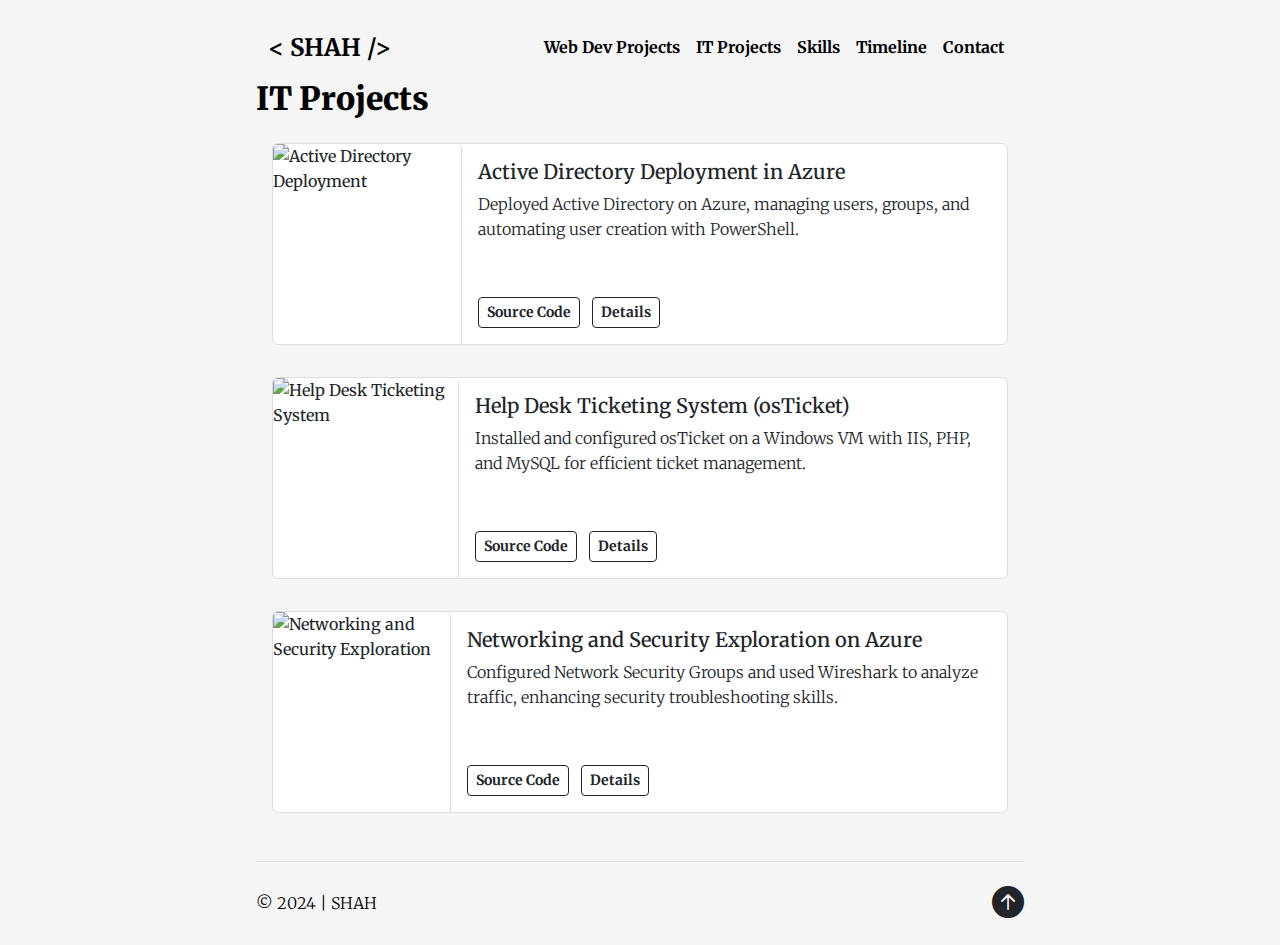
==== it-projects.html @ f9825ec9 "IT Projects Added; Home Page Updated" ====
<!DOCTYPE html>
<html lang="en">
<head>
    <meta charset="UTF-8">
    <meta name="viewport" content="width=device-width, initial-scale=1.0">
    <title>IT Projects | Shah</title>
    
    <!-- Stylesheets -->
    <link href="https://cdn.jsdelivr.net/npm/bootstrap@5.0.2/dist/css/bootstrap.min.css" rel="stylesheet">
    <link rel="stylesheet" href="https://cdn.jsdelivr.net/npm/bootstrap-icons@1.7.2/font/bootstrap-icons.css">
    <link href="https://fonts.googleapis.com/css2?family=Merriweather:ital,wght@0,300;0,400;0,700;0,900;1,300;1,400;1,700;1,900&display=swap" rel="stylesheet">
    <link rel="stylesheet" href="css/main.css">
    <link rel="stylesheet" href="css/projects.css">
</head>
<body>
    <div class="container">
        <header>
            <nav class="navbar navbar-expand-lg navbar-light">
                <div class="container-fluid">
                    <a class="navbar-brand" href="index.html">< SHAH /></a>
                    <button class="navbar-toggler" type="button" aria-expanded="true">
                        <!-- Open and Close icons -->
                        <span class="navbar-toggler-icon-open bi bi-list" style="display: none;"></span>
                        <span class="navbar-toggler-icon-close bi bi-x-lg"></span>
                    </button>
                    <div class="collapse navbar-collapse show" id="navbarNav">
                        <ul class="navbar-nav ms-auto">
                            <li class="nav-item"><a class="nav-link" href="web-dev-projects.html">Web Dev Projects</a></li>
                            <li class="nav-item"><a class="nav-link" href="it-projects.html">IT Projects</a></li>
                            <li class="nav-item"><a class="nav-link" href="skills.html">Skills</a></li>
                            <li class="nav-item"><a class="nav-link" href="timeline.html">Timeline</a></li>
                            <li class="nav-item"><a class="nav-link" href="contact.html">Contact</a></li>
                        </ul>
                    </div>
                </div>
            </nav>
        </header>

        <main>
            <h1 class="mb-4">IT Projects</h1>
            <div class="projects-grid">
                <!-- Project Card 1 - Active Directory Deployment -->
                <div class="project-card">
                    <div class="card h-100">
                        <img src="assets/active-directory.png" class="card-img-top" alt="Active Directory Deployment">
                        <div class="card-body d-flex flex-column">
                            <h5 class="card-title">Active Directory Deployment in Azure</h5>
                            <p class="card-text flex-grow-1">Deployed Active Directory on Azure, managing users, groups, and automating user creation with PowerShell.</p>
                            <div class="mt-auto">
                                <a href="https://github.com/shahsarefin/Active-Directory-Implementation-in-Azure" class="btn btn-outline-dark btn-sm me-2" target="_blank">Source Code</a>
                                <button class="btn btn-outline-dark btn-sm" data-bs-toggle="modal" data-bs-target="#project1Modal">Details</button>
                            </div>
                        </div>
                    </div>
                </div>
                
                <!-- Project Card 2 - Help Desk Ticketing System -->
                <div class="project-card">
                    <div class="card h-100">
                        <img src="assets/helpdesk.png" class="card-img-top" alt="Help Desk Ticketing System">
                        <div class="card-body d-flex flex-column">
                            <h5 class="card-title">Help Desk Ticketing System (osTicket)</h5>
                            <p class="card-text flex-grow-1">Installed and configured osTicket on a Windows VM with IIS, PHP, and MySQL for efficient ticket management.</p>
                            <div class="mt-auto">
                                <a href="https://github.com/shahsarefin/Help-Desk-Ticketing-System-osTicket-" class="btn btn-outline-dark btn-sm me-2" target="_blank">Source Code</a>
                                <button class="btn btn-outline-dark btn-sm" data-bs-toggle="modal" data-bs-target="#project2Modal">Details</button>
                            </div>
                        </div>
                    </div>
                </div>
                
                <!-- Project Card 3 - Networking and Security Exploration -->
                <div class="project-card">
                    <div class="card h-100">
                        <img src="assets/networking.png" class="card-img-top" alt="Networking and Security Exploration">
                        <div class="card-body d-flex flex-column">
                            <h5 class="card-title">Networking and Security Exploration on Azure</h5>
                            <p class="card-text flex-grow-1">Configured Network Security Groups and used Wireshark to analyze traffic, enhancing security troubleshooting skills.</p>
                            <div class="mt-auto">
                                <a href="https://github.com/shahsarefin/Networking-and-Security-Exploration-on-Azure" class="btn btn-outline-dark btn-sm me-2" target="_blank">Source Code</a>
                                <button class="btn btn-outline-dark btn-sm" data-bs-toggle="modal" data-bs-target="#project3Modal">Details</button>
                            </div>
                        </div>
                    </div>
                </div>
            </div>
        </main>

        <!-- Project Modals -->
        <!-- Active Directory Deployment Modal -->
        <div class="modal fade" id="project1Modal" tabindex="-1" aria-labelledby="project1ModalLabel" aria-hidden="true">
            <div class="modal-dialog modal-lg">
                <div class="modal-content">
                    <div class="modal-header">
                        <h5 class="modal-title" id="project1ModalLabel">Active Directory Deployment in Azure</h5>
                        <button type="button" class="btn-close" data-bs-dismiss="modal" aria-label="Close"></button>
                    </div>
                    <div class="modal-body">
                        <h6>Description</h6>
                        <p>This project demonstrates the deployment of Active Directory on Azure, showcasing skills in user management, group policy configurations, and PowerShell scripting for automated user creation.</p>
                        
                        <h6>Technologies Used</h6>
                        <ul>
                            <li>Microsoft Azure</li>
                            <li>PowerShell</li>
                            <li>Active Directory</li>
                            <li>Windows Server 2022</li>
                        </ul>
                        
                        <h6>Key Features</h6>
                        <ul>
                            <li>Automated user creation with PowerShell scripts</li>
                            <li>Group policy management for streamlined IT administration</li>
                            <li>Comprehensive deployment and management of AD environment</li>
                        </ul>
                        
                        <h6>Lessons Learned</h6>
                        <p>Gained experience in deploying cloud-based Active Directory services and automating administrative tasks with PowerShell.</p>
                    </div>
                    <div class="modal-footer">
                        <button type="button" class="btn btn-secondary" data-bs-dismiss="modal">Close</button>
                    </div>
                </div>
            </div>
        </div>

        <!-- Help Desk Ticketing System Modal -->
        <div class="modal fade" id="project2Modal" tabindex="-1" aria-labelledby="project2ModalLabel" aria-hidden="true">
            <div class="modal-dialog modal-lg">
                <div class="modal-content">
                    <div class="modal-header">
                        <h5 class="modal-title" id="project2ModalLabel">Help Desk Ticketing System (osTicket)</h5>
                        <button type="button" class="btn-close" data-bs-dismiss="modal" aria-label="Close"></button>
                    </div>
                    <div class="modal-body">
                        <h6>Description</h6>
                        <p>Configured osTicket on a Windows VM to manage help desk operations efficiently, setting up roles, departments, and SLAs.</p>
                        
                        <h6>Technologies Used</h6>
                        <ul>
                            <li>Windows Server</li>
                            <li>IIS</li>
                            <li>PHP</li>
                            <li>MySQL</li>
                            <li>osTicket</li>
                        </ul>
                        
                        <h6>Key Features</h6>
                        <ul>
                            <li>Customizable ticket management workflows</li>
                            <li>Role-based access control</li>
                            <li>Service Level Agreements (SLAs) for prioritizing tickets</li>
                        </ul>
                        
                        <h6>Lessons Learned</h6>
                        <p>Enhanced my skills in setting up ticketing systems and managing support operations, crucial for any technical support role.</p>
                    </div>
                    <div class="modal-footer">
                        <button type="button" class="btn btn-secondary" data-bs-dismiss="modal">Close</button>
                    </div>
                </div>
            </div>
        </div>

        <!-- Networking and Security Exploration Modal -->
        <div class="modal fade" id="project3Modal" tabindex="-1" aria-labelledby="project3ModalLabel" aria-hidden="true">
            <div class="modal-dialog modal-lg">
                <div class="modal-content">
                    <div class="modal-header">
                        <h5 class="modal-title" id="project3ModalLabel">Networking and Security Exploration on Azure</h5>
                        <button type="button" class="btn-close" data-bs-dismiss="modal" aria-label="Close"></button>
                    </div>
                    <div class="modal-body">
                        <h6>Description</h6>
                        <p>This project focuses on configuring Network Security Groups in Azure and using Wireshark to monitor and troubleshoot network traffic between virtual machines.</p>
                        
                        <h6>Technologies Used</h6>
                        <ul>
                            <li>Microsoft Azure</li>
                            <li>Wireshark</li>
                            <li>Network Security Groups</li>
                            <li>Virtual Machines</li>
                        </ul>
                        
                        <h6>Key Features</h6>
                        <ul>
                            <li>Traffic monitoring and analysis with Wireshark</li>
                            <li>NSG configurations for securing cloud resources</li>
                            <li>Hands-on experience with network troubleshooting</li>
                        </ul>
                        
                        <h6>Lessons Learned</h6>
                        <p>Improved my understanding of network security practices in cloud environments, essential for any IT support or networking role.</p>
                    </div>
                    <div class="modal-footer">
                        <button type="button" class="btn btn-secondary" data-bs-dismiss="modal">Close</button>
                    </div>
                </div>
            </div>
        </div>

        <!-- Footer -->
        <footer class="mt-5 pt-3 border-top d-flex justify-content-between align-items-center">
            <p class="mb-0">&copy; 2024 | SHAH</p>
            <a href="#" id="backToTop" class="text-dark" aria-label="Back to top">
                <i class="bi bi-arrow-up-circle-fill fs-2"></i>
            </a>
        </footer>
    </div>

    <!-- Scripts -->
    <script src="https://cdn.jsdelivr.net/npm/bootstrap@5.0.2/dist/js/bootstrap.bundle.min.js"></script>
    <script src="js/main.js"></script>
    <script src="js/projects.js"></script>
</body>
</html>
---- css/main.css ----
/* css/main.css */
@import url("https://fonts.googleapis.com/css2?family=Merriweather:ital,wght@0,300;0,400;0,700;0,900;1,300;1,400;1,700;1,900&display=swap");

/* Base styles */
* {
    font-family: 'Merriweather', serif;
    box-sizing: border-box;
}

body {
    color: #000;
    background-color: #f5f5f5;
    font-size: 16px;
    line-height: 1.6;
    
}

.container {
    max-width: 800px;
    margin: 0 auto;
    padding: 1rem 1rem;
    
}

/* Header styles */
.navbar-brand {
    font-weight: 700;
    font-size: 1.5rem;
    color: #000 !important;
    text-decoration: none;
    transition: color 0.3s ease;
}

.navbar-brand:hover {
    color: #333 !important;
}

.navbar-nav .nav-link {
    color: #000 !important;
    font-weight: 700;
    padding: 0.5rem 1rem;
    transition: all 0.3s ease;
}

.navbar-nav .nav-link:hover, 
.navbar-nav .nav-link:focus {
    color: #fff !important;
    background-color: #000;
}

.navbar-nav .nav-link:active {
    background-color: #333;
    color: #fff !important;
}

/* Ensure hamburger icon is black */
.navbar-toggler {
    border-color: #000;
}

.navbar-toggler-icon {
    background-image: url("data:image/svg+xml,%3csvg xmlns='http://www.w3.org/2000/svg' viewBox='0 0 30 30'%3e%3cpath stroke='rgba%280, 0, 0, 0.55%29' stroke-linecap='round' stroke-miterlimit='10' stroke-width='2' d='M4 7h22M4 15h22M4 23h22'/%3e%3c/svg%3e");
}

/* Adjustments for mobile view */
@media (max-width: 991px) {
    .navbar-nav .nav-link:hover,
    .navbar-nav .nav-link:focus,
    .navbar-nav .nav-link:active {
        background-color: #000;
        color: #fff !important;
    }
}

/* Button styles update */
@media (max-width: 768px) {
    .btn {
        display: inline-block;
        width: auto;
        margin-bottom: 0.5rem;
        margin-right: 0.5rem;
    }
}

@media (max-width: 480px) {
    .btn {
        display: block;
        width: 100%;
        margin-right: 0;
    }
}

/* Typography */
h1 {
    font-size: 2rem;
    margin-bottom: 0;
    font-weight: 900;
}

h2 {
    font-size: 1.2rem;
    font-weight: 300;
    margin-top: 0.5rem;
    margin-bottom: 2rem;
}

p {
    font-weight: 300;
}

strong, .fw-bold {
    font-weight: 700;
}


/* Buttons */
.btn {
    font-weight: 700;
    transition: all 0.3s ease;
}

.btn-primary, .btn-outline-secondary {
    color: #000;
    background-color: transparent;
    border-color: #000;
}

.btn-primary:hover, .btn-primary:focus,
.btn-outline-secondary:hover, .btn-outline-secondary:focus {
    color: #fff;
    background-color: #000;
    border-color: #000;
}

.btn-primary:active, .btn-outline-secondary:active {
    color: #fff;
    background-color: #333;
    border-color: #333;
}

/* Card styles */
.card {
    transition: transform 0.3s ease, box-shadow 0.3s ease;
    border: 1px solid #ddd;
}

.card:hover {
    transform: translateY(-5px);
    box-shadow: 0 4px 8px rgba(0,0,0,0.1);
}

.btn-outline-dark:hover {
    background-color: #000;
    color: #fff;
}

/* Responsive styles */
@media (max-width: 768px) {
    .container {
        padding: 1rem;
    }

    header {
        flex-direction: column;
        align-items: flex-start;
    }

    nav {
        margin-top: 1rem;
    }

    nav a {
        margin-left: 0;
        margin-right: 1rem;
    }

    h1 {
        font-size: 1.5rem;
    }

    h2 {
        font-size: 1rem;
    }
}

.social-icons a {
    color: #000;
    text-decoration: none;
    transition: color 0.3s ease;
}
.social-icons a:hover {
    color: #007bff;
}
.email-link {
    color: #000;
    text-decoration: none;
    transition: color 0.3s ease;
}
.email-link:hover {
    color: #007bff;
}

@media (max-width: 480px) {
    body {
        font-size: 14px;
    }

    .btn {
        display: block;
        width: 100%;
        margin-bottom: 0.5rem;
    }
}

#backToTop {
    transition: transform 0.3s ease-in-out;
}

#backToTop:hover {
    transform: translateY(-5px);
}
---- css/projects.css ----
/* Box sizing to include padding and border in element dimensions */
* {
    box-sizing: border-box;
    margin: 0;
    padding: 0;
}

/* Main grid adjustments for single project per row */
.projects-grid {
    display: grid;
    grid-template-columns: 1fr; /* One project per row */
    gap: 2rem;
    margin-bottom: 2rem;
    max-width: 100%; /* Ensure container does not exceed viewport width */
    padding: 0 1rem; /* Add padding to avoid touching edges */
}

/* Project card adjustments */
.project-card {
    display: flex;
    flex-direction: row; /* Default row direction for larger screens */
    gap: 1rem;
    width: 100%; /* Ensure full width of container */
    max-width: 100%; /* Prevent overflow */
}

/* Content flex settings */
.card {
    display: flex;
    flex: 1;
    flex-direction: row;
    align-items: stretch;
    border: 1px solid #ddd;
}

/* Image adjustments */
.card-img-top {
    width: 300px; /* Fixed width for image on larger screens */
    height: 200px;
    object-fit: cover;
    border-right: 1px solid #ddd; /* Divider between image and content */
}

/* Content inside the card */
.card-body {
    display: flex;
    flex-direction: column;
    padding: 1rem;
}

/* Responsive adjustments for medium and large screens */
@media (min-width: 481px) {
    .card {
        flex-direction: row; /* Keep side by side for mid and large screens */
    }
}

/* Adjustments for small screens */
@media (max-width: 480px) {
    .project-card {
        flex-direction: column; /* Stack items vertically */
        gap: 0; /* Remove gap for box-like appearance */
    }

    .card {
        flex-direction: column; /* Stack image on top */
        align-items: stretch;
    }

    .card-img-top {
        width: 100%; /* Full width image */
        height: auto; /* Auto height to maintain aspect ratio */
        border: none; /* Remove side border */
        margin-bottom: 10px; /* Add spacing below the image */
    }

    .card-body {
        padding: 10px; /* Adjust padding for a cleaner look */
    }
}

/* Screenshot modal adjustments */
.screenshot-container {
    position: relative;
    width: 100%;
    height: auto; /* Allow height to adjust naturally */
    margin-bottom: 20px;
    overflow: hidden;
    border: 1px solid #ddd;
    border-radius: 5px; /* Add slight rounding for a better look */
}

.screenshot-img {
    width: 100%;
    height: auto; /* Maintain aspect ratio */
    object-fit: cover;
    transition: transform 0.3s ease; /* Smooth transition for scaling */
}

/* Zoom effect class */
.screenshot-img:active {
    transform: scale(1.15); /* Slight zoom on click or touch */
}
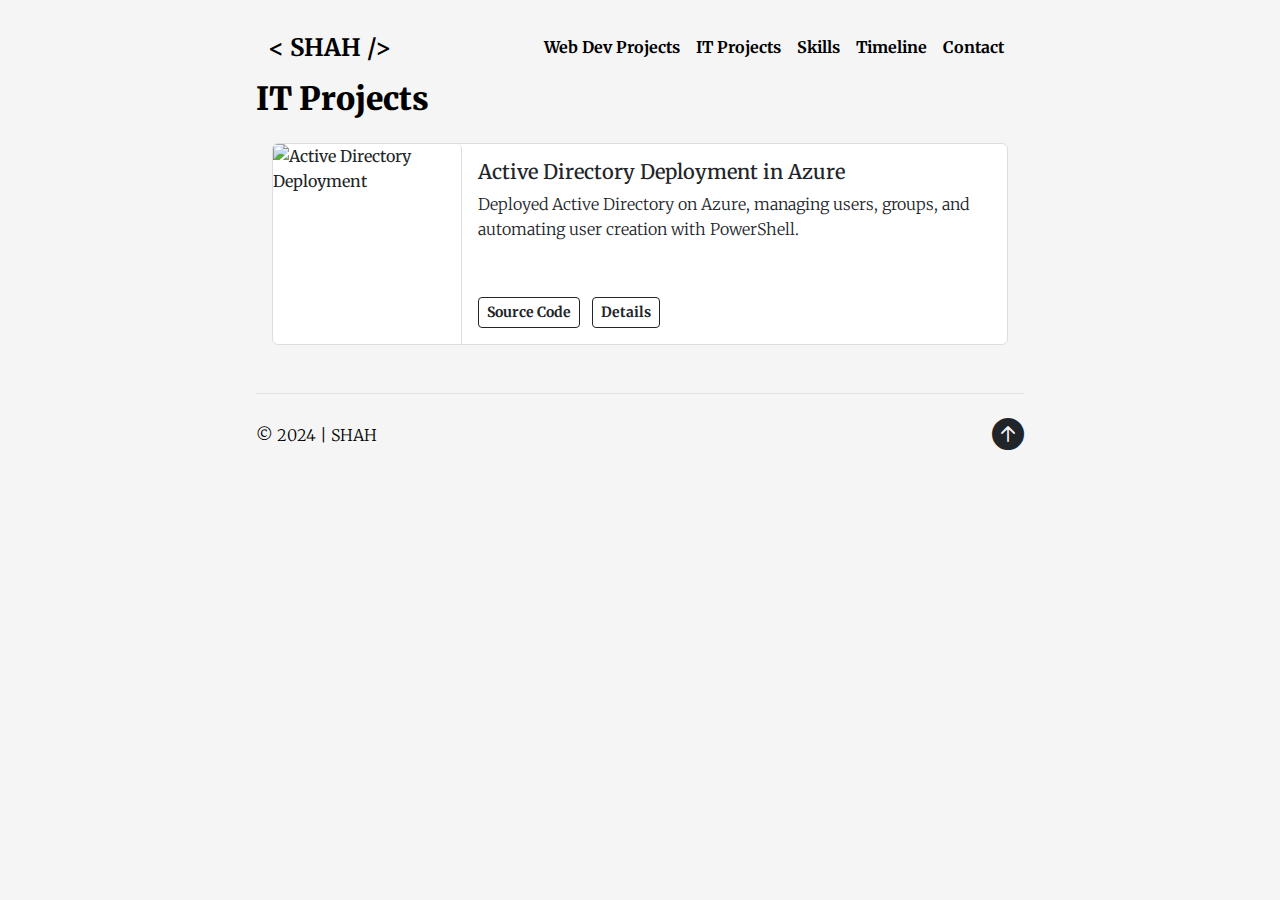
==== commit 9d8511f3: "Update it-projects.html" ====
--- a/it-projects.html
+++ b/it-projects.html
@@ -53,114 +53,12 @@
                         </div>
                     </div>
                 </div>
-                
-                <!-- Project Card 2 - Help Desk Ticketing System -->
-                <div class="project-card">
-                    <div class="card h-100">
-                        <img src="assets/helpdesk.png" class="card-img-top" alt="Help Desk Ticketing System">
-                        <div class="card-body d-flex flex-column">
-                            <h5 class="card-title">Help Desk Ticketing System (osTicket)</h5>
-                            <p class="card-text flex-grow-1">Installed and configured osTicket on a Windows VM with IIS, PHP, and MySQL for efficient ticket management.</p>
-                            <div class="mt-auto">
-                                <a href="https://github.com/shahsarefin/Help-Desk-Ticketing-System-osTicket-" class="btn btn-outline-dark btn-sm me-2" target="_blank">Source Code</a>
-                                <button class="btn btn-outline-dark btn-sm" data-bs-toggle="modal" data-bs-target="#project2Modal">Details</button>
-                            </div>
-                        </div>
-                    </div>
-                </div>
-                
-                <!-- Project Card 3 - Networking and Security Exploration -->
-                <div class="project-card">
-                    <div class="card h-100">
-                        <img src="assets/networking.png" class="card-img-top" alt="Networking and Security Exploration">
-                        <div class="card-body d-flex flex-column">
-                            <h5 class="card-title">Networking and Security Exploration on Azure</h5>
-                            <p class="card-text flex-grow-1">Configured Network Security Groups and used Wireshark to analyze traffic, enhancing security troubleshooting skills.</p>
-                            <div class="mt-auto">
-                                <a href="https://github.com/shahsarefin/Networking-and-Security-Exploration-on-Azure" class="btn btn-outline-dark btn-sm me-2" target="_blank">Source Code</a>
-                                <button class="btn btn-outline-dark btn-sm" data-bs-toggle="modal" data-bs-target="#project3Modal">Details</button>
-                            </div>
-                        </div>
-                    </div>
-                </div>
             </div>
         </main>
 
         <!-- Project Modals -->
-        <!-- Active Directory Deployment Modal -->
-        <div class="modal fade" id="project1Modal" tabindex="-1" aria-labelledby="project1ModalLabel" aria-hidden="true">
-            <div class="modal-dialog modal-lg">
-                <div class="modal-content">
-                    <div class="modal-header">
-                        <h5 class="modal-title" id="project1ModalLabel">Active Directory Deployment in Azure</h5>
-                        <button type="button" class="btn-close" data-bs-dismiss="modal" aria-label="Close"></button>
-                    </div>
-                    <div class="modal-body">
-                        <h6>Description</h6>
-                        <p>This project demonstrates the deployment of Active Directory on Azure, showcasing skills in user management, group policy configurations, and PowerShell scripting for automated user creation.</p>
-                        
-                        <h6>Technologies Used</h6>
-                        <ul>
-                            <li>Microsoft Azure</li>
-                            <li>PowerShell</li>
-                            <li>Active Directory</li>
-                            <li>Windows Server 2022</li>
-                        </ul>
-                        
-                        <h6>Key Features</h6>
-                        <ul>
-                            <li>Automated user creation with PowerShell scripts</li>
-                            <li>Group policy management for streamlined IT administration</li>
-                            <li>Comprehensive deployment and management of AD environment</li>
-                        </ul>
-                        
-                        <h6>Lessons Learned</h6>
-                        <p>Gained experience in deploying cloud-based Active Directory services and automating administrative tasks with PowerShell.</p>
-                    </div>
-                    <div class="modal-footer">
-                        <button type="button" class="btn btn-secondary" data-bs-dismiss="modal">Close</button>
-                    </div>
-                </div>
-            </div>
-        </div>
 
-        <!-- Help Desk Ticketing System Modal -->
-        <div class="modal fade" id="project2Modal" tabindex="-1" aria-labelledby="project2ModalLabel" aria-hidden="true">
-            <div class="modal-dialog modal-lg">
-                <div class="modal-content">
-                    <div class="modal-header">
-                        <h5 class="modal-title" id="project2ModalLabel">Help Desk Ticketing System (osTicket)</h5>
-                        <button type="button" class="btn-close" data-bs-dismiss="modal" aria-label="Close"></button>
-                    </div>
-                    <div class="modal-body">
-                        <h6>Description</h6>
-                        <p>Configured osTicket on a Windows VM to manage help desk operations efficiently, setting up roles, departments, and SLAs.</p>
-                        
-                        <h6>Technologies Used</h6>
-                        <ul>
-                            <li>Windows Server</li>
-                            <li>IIS</li>
-                            <li>PHP</li>
-                            <li>MySQL</li>
-                            <li>osTicket</li>
-                        </ul>
-                        
-                        <h6>Key Features</h6>
-                        <ul>
-                            <li>Customizable ticket management workflows</li>
-                            <li>Role-based access control</li>
-                            <li>Service Level Agreements (SLAs) for prioritizing tickets</li>
-                        </ul>
-                        
-                        <h6>Lessons Learned</h6>
-                        <p>Enhanced my skills in setting up ticketing systems and managing support operations, crucial for any technical support role.</p>
-                    </div>
-                    <div class="modal-footer">
-                        <button type="button" class="btn btn-secondary" data-bs-dismiss="modal">Close</button>
-                    </div>
-                </div>
-            </div>
-        </div>
+       
 
         <!-- Networking and Security Exploration Modal -->
         <div class="modal fade" id="project3Modal" tabindex="-1" aria-labelledby="project3ModalLabel" aria-hidden="true">
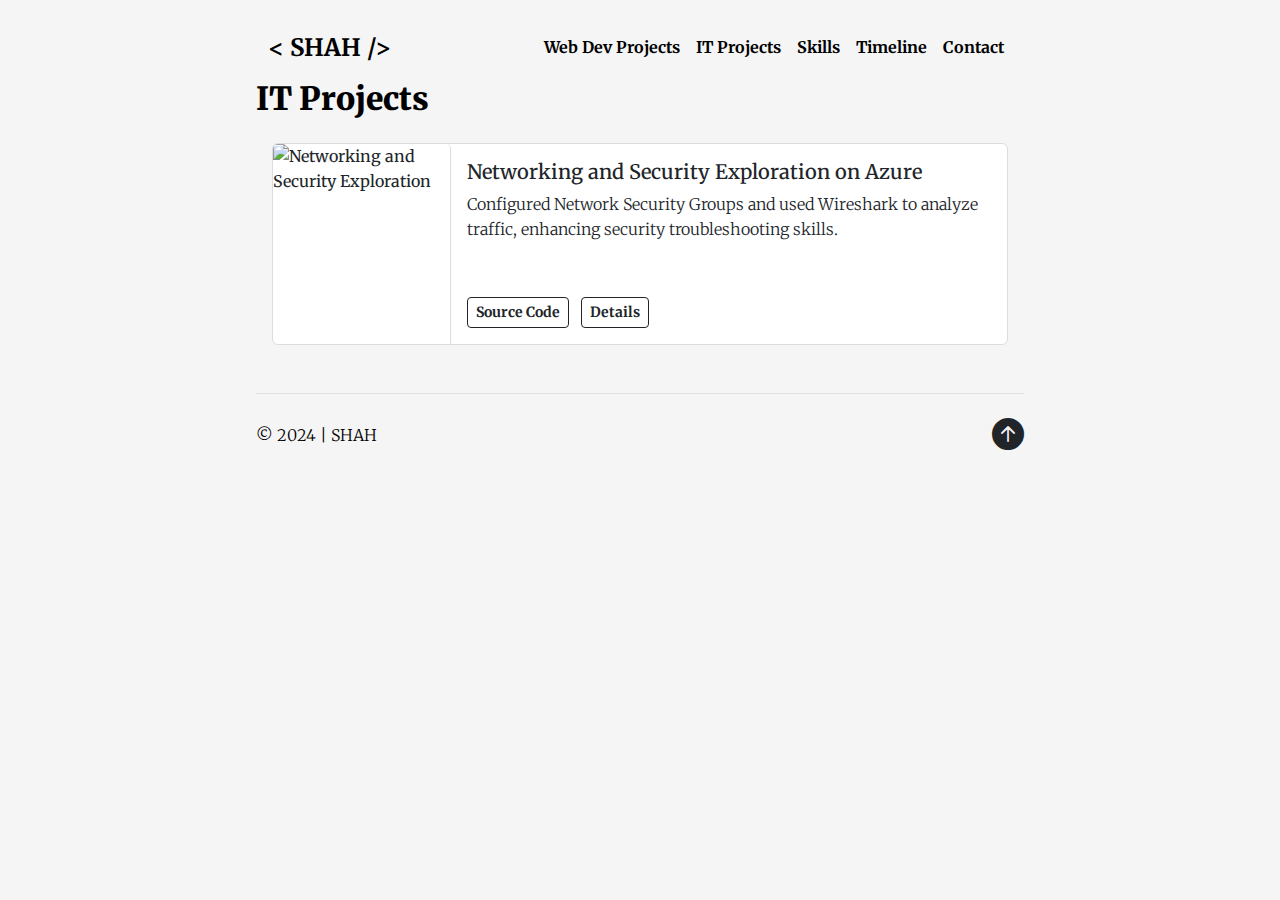
==== commit 942d082f: "Update it-projects.html" ====
--- a/it-projects.html
+++ b/it-projects.html
@@ -39,16 +39,17 @@
         <main>
             <h1 class="mb-4">IT Projects</h1>
             <div class="projects-grid">
-                <!-- Project Card 1 - Active Directory Deployment -->
+                
+                <!-- Project Card 3 - Networking and Security Exploration -->
                 <div class="project-card">
                     <div class="card h-100">
-                        <img src="assets/active-directory.png" class="card-img-top" alt="Active Directory Deployment">
+                        <img src="assets/networking.png" class="card-img-top" alt="Networking and Security Exploration">
                         <div class="card-body d-flex flex-column">
-                            <h5 class="card-title">Active Directory Deployment in Azure</h5>
-                            <p class="card-text flex-grow-1">Deployed Active Directory on Azure, managing users, groups, and automating user creation with PowerShell.</p>
+                            <h5 class="card-title">Networking and Security Exploration on Azure</h5>
+                            <p class="card-text flex-grow-1">Configured Network Security Groups and used Wireshark to analyze traffic, enhancing security troubleshooting skills.</p>
                             <div class="mt-auto">
-                                <a href="https://github.com/shahsarefin/Active-Directory-Implementation-in-Azure" class="btn btn-outline-dark btn-sm me-2" target="_blank">Source Code</a>
-                                <button class="btn btn-outline-dark btn-sm" data-bs-toggle="modal" data-bs-target="#project1Modal">Details</button>
+                                <a href="https://github.com/shahsarefin/Networking-and-Security-Exploration-on-Azure" class="btn btn-outline-dark btn-sm me-2" target="_blank">Source Code</a>
+                                <button class="btn btn-outline-dark btn-sm" data-bs-toggle="modal" data-bs-target="#project3Modal">Details</button>
                             </div>
                         </div>
                     </div>
@@ -57,8 +58,6 @@
         </main>
 
         <!-- Project Modals -->
-
-       
 
         <!-- Networking and Security Exploration Modal -->
         <div class="modal fade" id="project3Modal" tabindex="-1" aria-labelledby="project3ModalLabel" aria-hidden="true">
